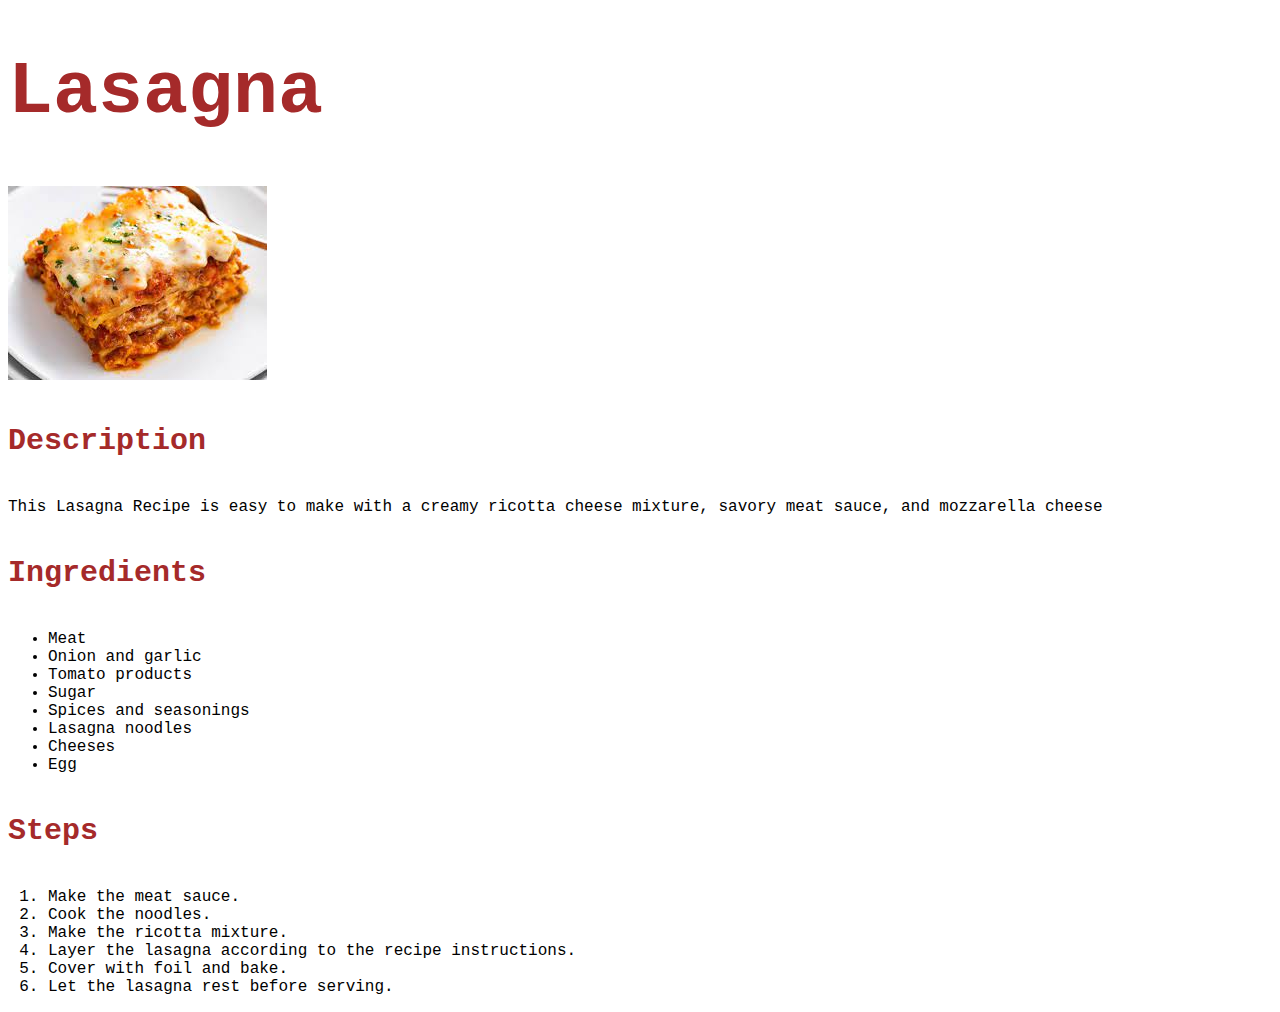
==== recipes/Burger.html @ 89dbb31b "git commit" ====
<!DOCTYPE html>
<html lang="en">
<head>
    <meta charset="UTF-8">
    <meta name="viewport" content="width=device-width, initial-scale=1.0">
    <title>Document</title>
    <link rel="stylesheet" href="/style.css" />
</head>
<body>
    <h1>Lasagna</h1>

    <img src="../img/lasa.jpg">

    <p><h4>Description</h4></p>

    <p>This Lasagna Recipe is easy to make with a creamy ricotta cheese mixture, savory meat sauce, and mozzarella cheese</p>
    <p></p>

    <p><h4>Ingredients</h4></p>

    <p>
        <ul>
            <li>Meat</li>
            <li>Onion and garlic</li>   
            <li>Tomato products</li>
            <li>Sugar</li>
            <li>Spices and seasonings</li>
            <li>Lasagna noodles</li>   
            <li>Cheeses</li>
            <li>Egg</li>

        </ul>


    </p>
    <p></p>

    <p><h4>Steps</h4></p>

    <p>
        <ol>
            <li>Make the meat sauce.</li>
            <li>Cook the noodles.</li>   
            <li>Make the ricotta mixture.</li>
            <li>Layer the lasagna according to the recipe instructions.</li>
            <li>Cover with foil and bake.</li>
            <li>Let the lasagna rest before serving.</li>





        </ol>




    </p>




</body>
</html>
---- style.css ----
* {
    font-family: 'Courier New', Courier, monospace;
}   

h1{
    color: brown;
    font-weight: bold;
    font-size: 75px;
    font-family: 'Courier New', Courier, monospace;
}

a{
    color: brown;
    font-size: 30px;
    font-family: 'Courier New', Courier, monospace;
}

h4{
    color: brown;
    font-weight: bold;
    font-size: 30px;
}
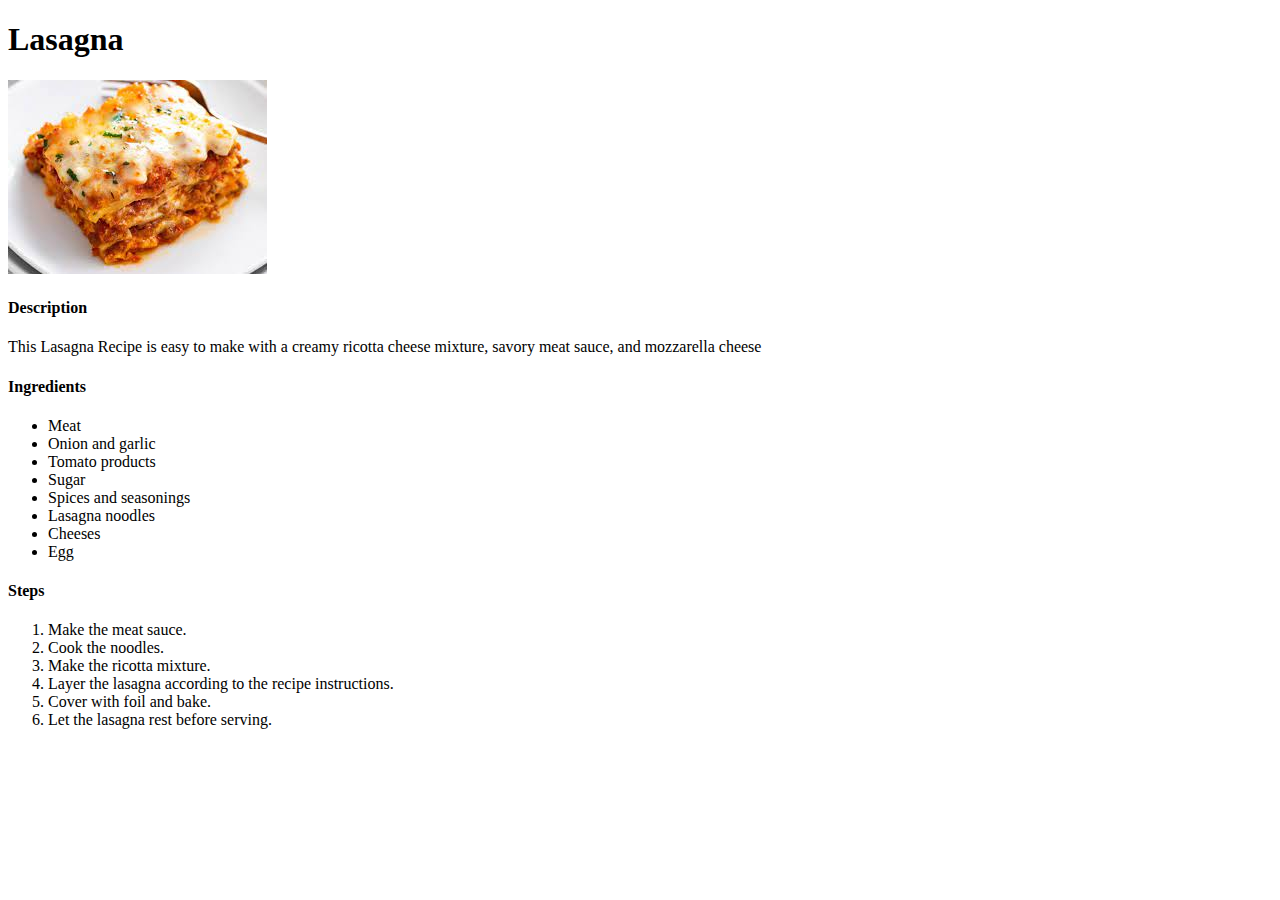
==== commit 4fd719c5: "git commit" ====
--- a/recipes/Burger.html
+++ b/recipes/Burger.html
@@ -4,7 +4,7 @@
     <meta charset="UTF-8">
     <meta name="viewport" content="width=device-width, initial-scale=1.0">
     <title>Document</title>
-    <link rel="stylesheet" href="/style.css" />
+    <link rel="stylesheet" href="./style.css" />
 </head>
 <body>
     <h1>Lasagna</h1>
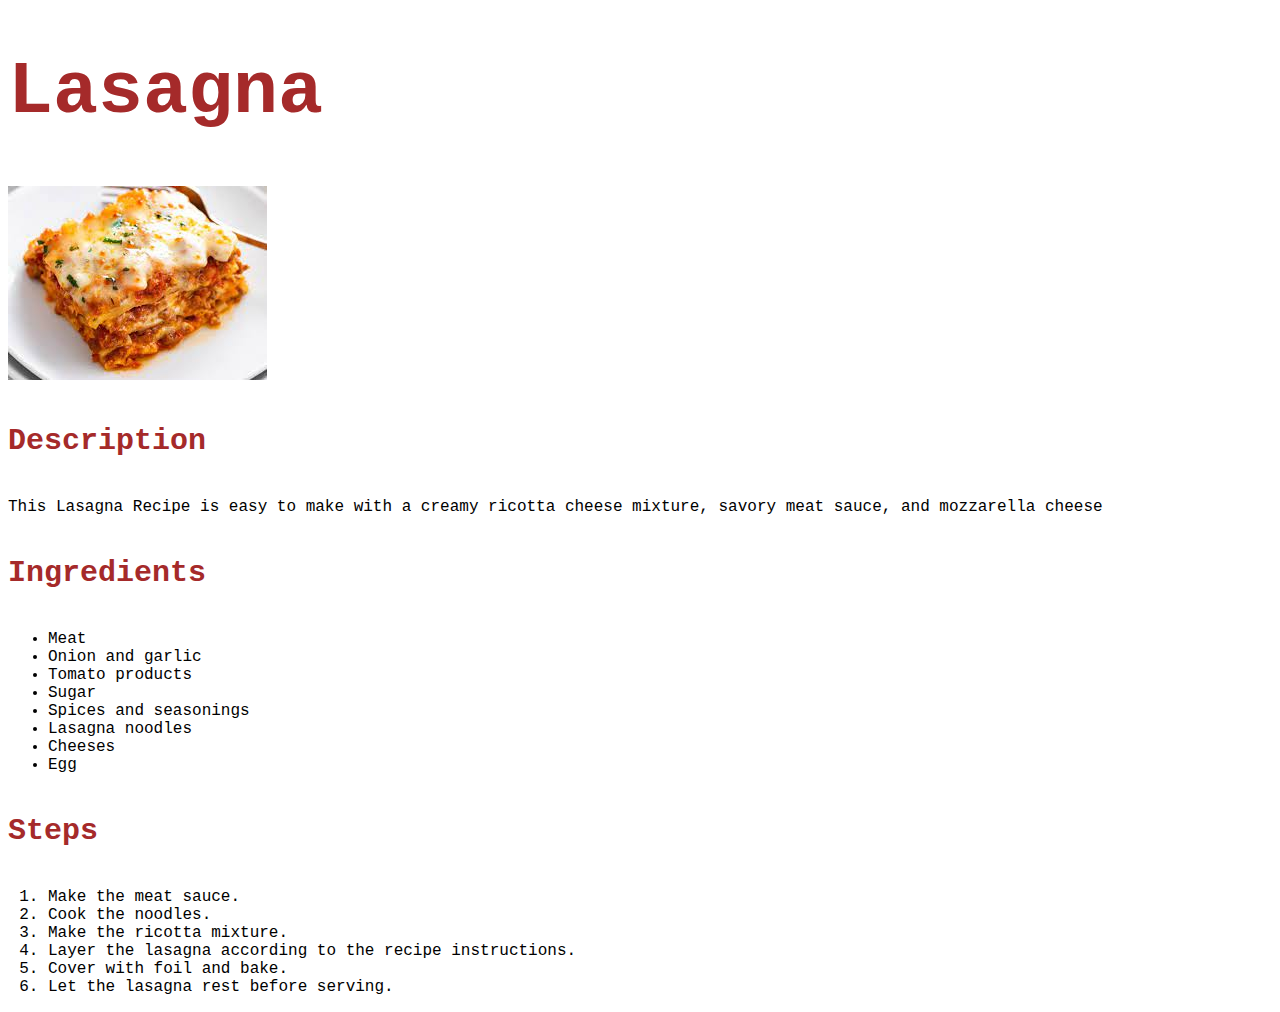
==== commit 80d08ab2: "git commit" ====
--- a/recipes/Burger.html
+++ b/recipes/Burger.html
@@ -4,7 +4,7 @@
     <meta charset="UTF-8">
     <meta name="viewport" content="width=device-width, initial-scale=1.0">
     <title>Document</title>
-    <link rel="stylesheet" href="./style.css" />
+    <link rel="stylesheet" href="/style.css" />
 </head>
 <body>
     <h1>Lasagna</h1>
--- a/style.css
+++ b/style.css
@@ -0,0 +1,22 @@
+* {
+    font-family: 'Courier New', Courier, monospace;
+}   
+
+h1{
+    color: brown;
+    font-weight: bold;
+    font-size: 75px;
+    font-family: 'Courier New', Courier, monospace;
+}
+
+a{
+    color: brown;
+    font-size: 30px;
+    font-family: 'Courier New', Courier, monospace;
+}
+
+h4{
+    color: brown;
+    font-weight: bold;
+    font-size: 30px;
+}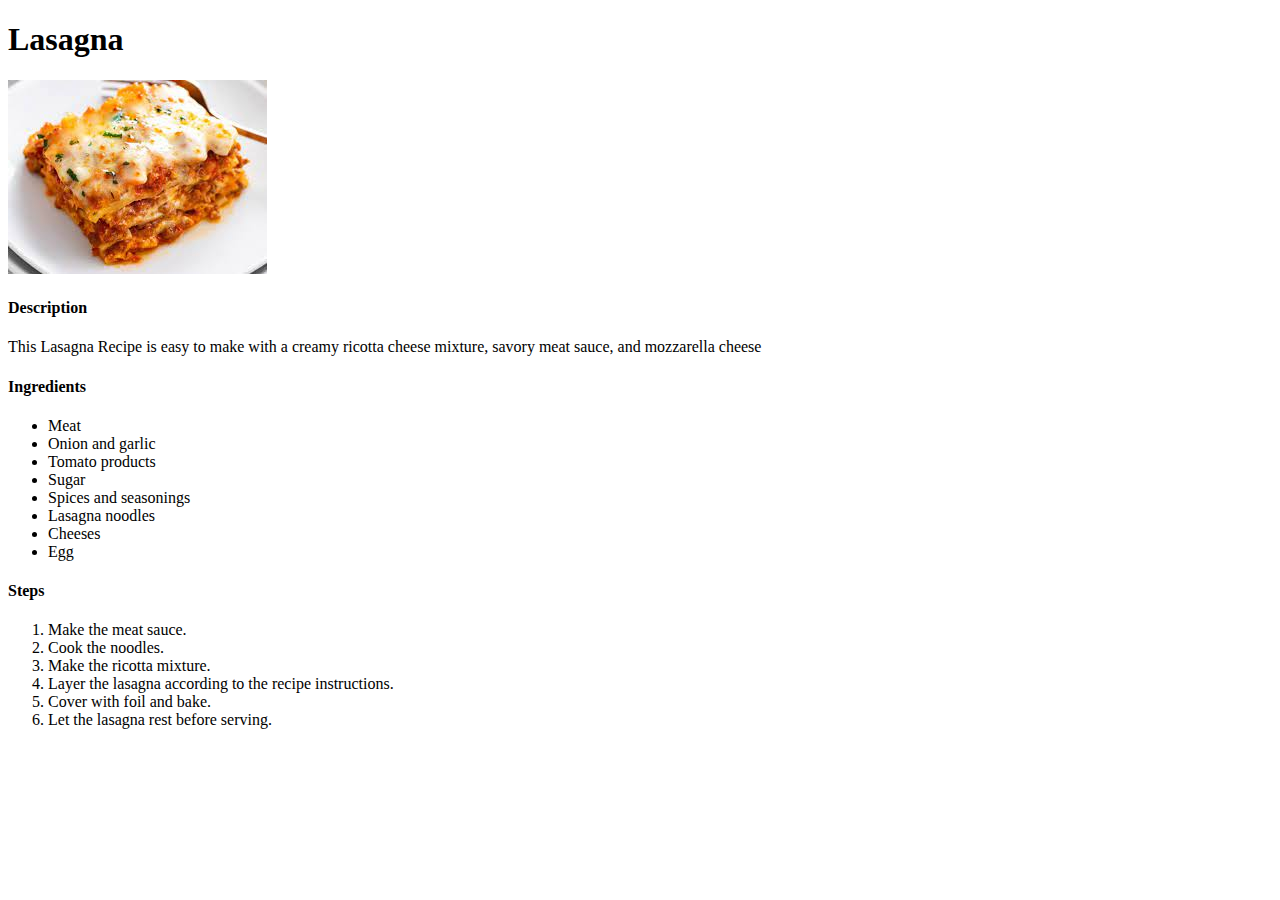
==== commit 384cee4b: "fix" ====
--- a/recipes/Burger.html
+++ b/recipes/Burger.html
@@ -4,7 +4,7 @@
     <meta charset="UTF-8">
     <meta name="viewport" content="width=device-width, initial-scale=1.0">
     <title>Document</title>
-    <link rel="stylesheet" href="/style.css" />
+    <link rel="stylesheet" href="css/style.css" />
 </head>
 <body>
     <h1>Lasagna</h1>
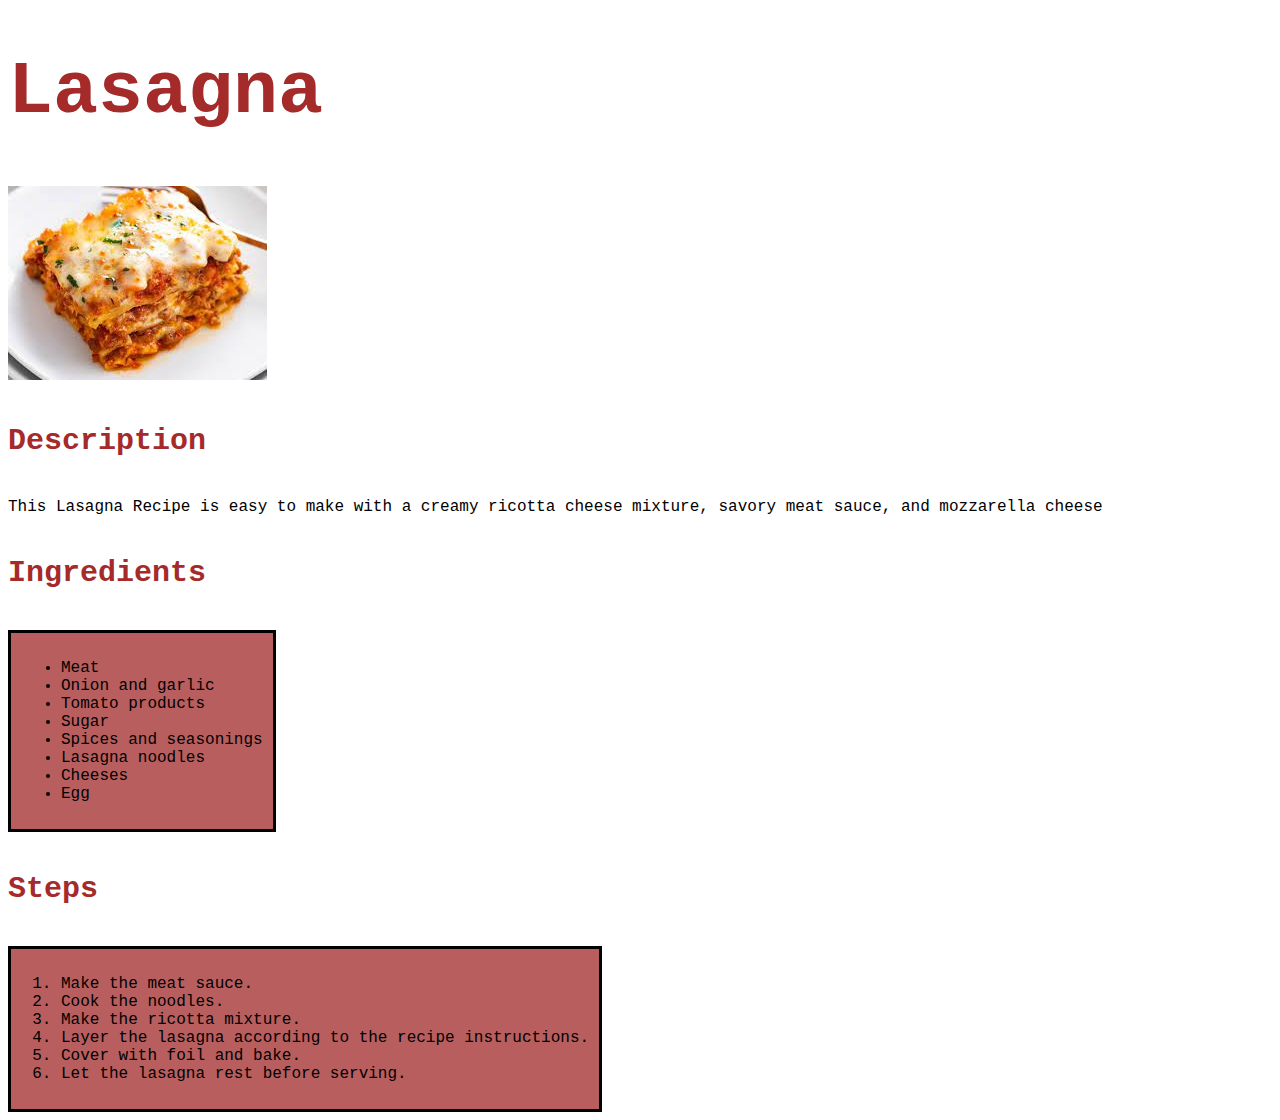
==== commit 8b1c96f7: "qqeqe" ====
--- a/recipes/Burger.html
+++ b/recipes/Burger.html
@@ -4,7 +4,7 @@
     <meta charset="UTF-8">
     <meta name="viewport" content="width=device-width, initial-scale=1.0">
     <title>Document</title>
-    <link rel="stylesheet" href="css/style.css" />
+    <link rel="stylesheet" href="/css/style.css" />
 </head>
 <body>
     <h1>Lasagna</h1>
@@ -17,7 +17,7 @@
     <p></p>
 
     <p><h4>Ingredients</h4></p>
-
+    <div>
     <p>
         <ul>
             <li>Meat</li>
@@ -33,10 +33,11 @@
 
 
     </p>
+</div>
     <p></p>
 
     <p><h4>Steps</h4></p>
-
+    <div>
     <p>
         <ol>
             <li>Make the meat sauce.</li>
@@ -46,16 +47,9 @@
             <li>Cover with foil and bake.</li>
             <li>Let the lasagna rest before serving.</li>
 
-
-
-
-
         </ol>
-
-
-
-
     </p>
+</div>
 
 
 
--- a/css/style.css
+++ b/css/style.css
@@ -0,0 +1,31 @@
+* {
+    font-family: 'Courier New', Courier, monospace;
+}   
+
+h1{
+    color: brown;
+    font-weight: bold;
+    font-size: 75px;
+    font-family: 'Courier New', Courier, monospace;
+}
+
+a{
+    color: brown;
+    font-size: 30px;
+    font-family: 'Courier New', Courier, monospace;
+}
+
+h4{
+    color: brown;
+    font-weight: bold;
+    font-size: 30px;
+}
+
+div {
+    display: inline-block;
+    padding: 10px;
+    background-color: rgb(184, 94, 94);
+    border-color: black;
+    border-style: solid;
+    padding-right: auto;
+}